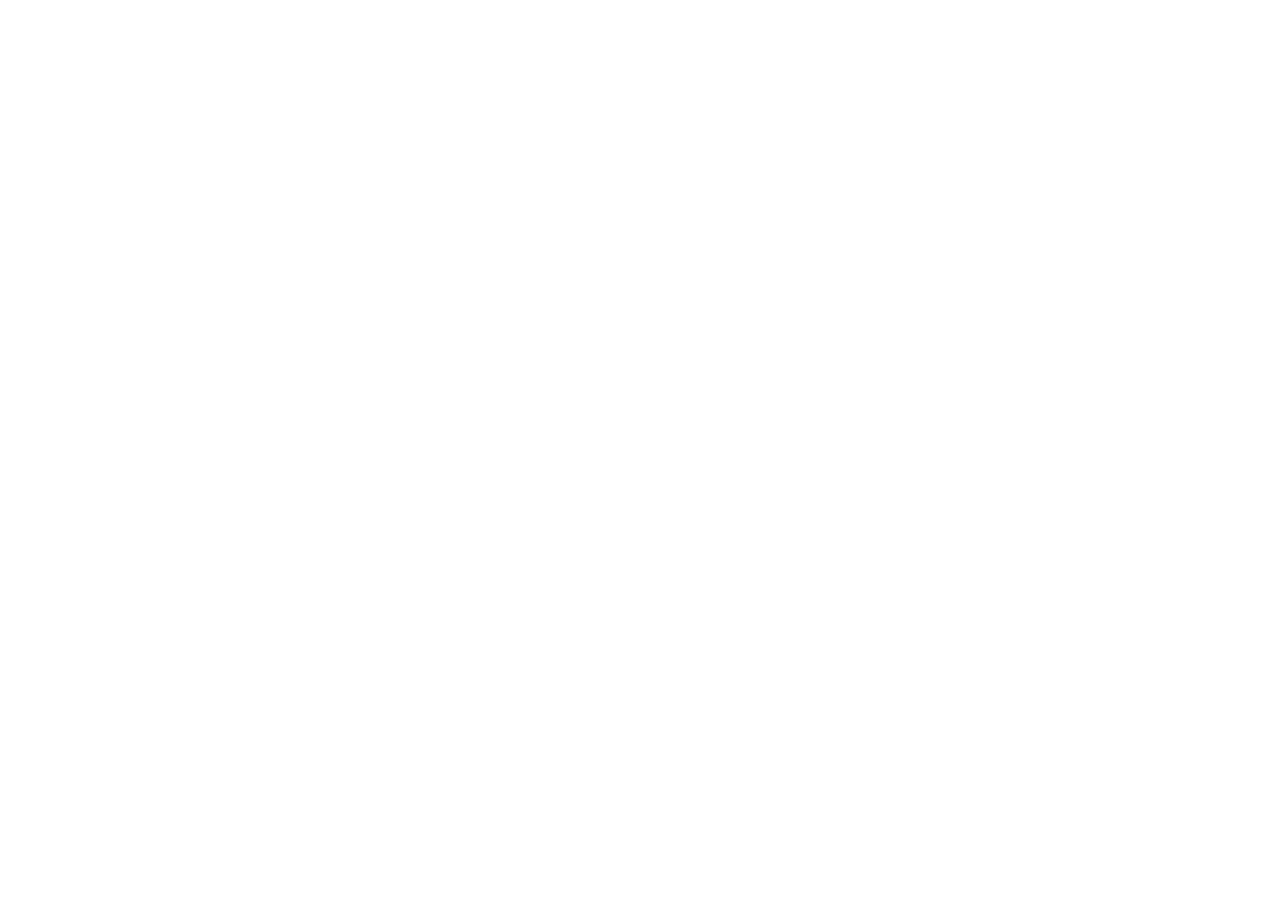
==== index.html @ 07e69b1e "header" ====
<!DOCTYPE html>
<html lang="en">
<head>
    <meta charset="UTF-8">
    <meta http-equiv="X-UA-Compatible" content="IE=edge">
    <meta name="viewport" content="width=device-width, initial-scale=1.0">
    <title>Document</title>
</head>
<body>
    <nav></nav>

    <header></header>
</body>
</html>
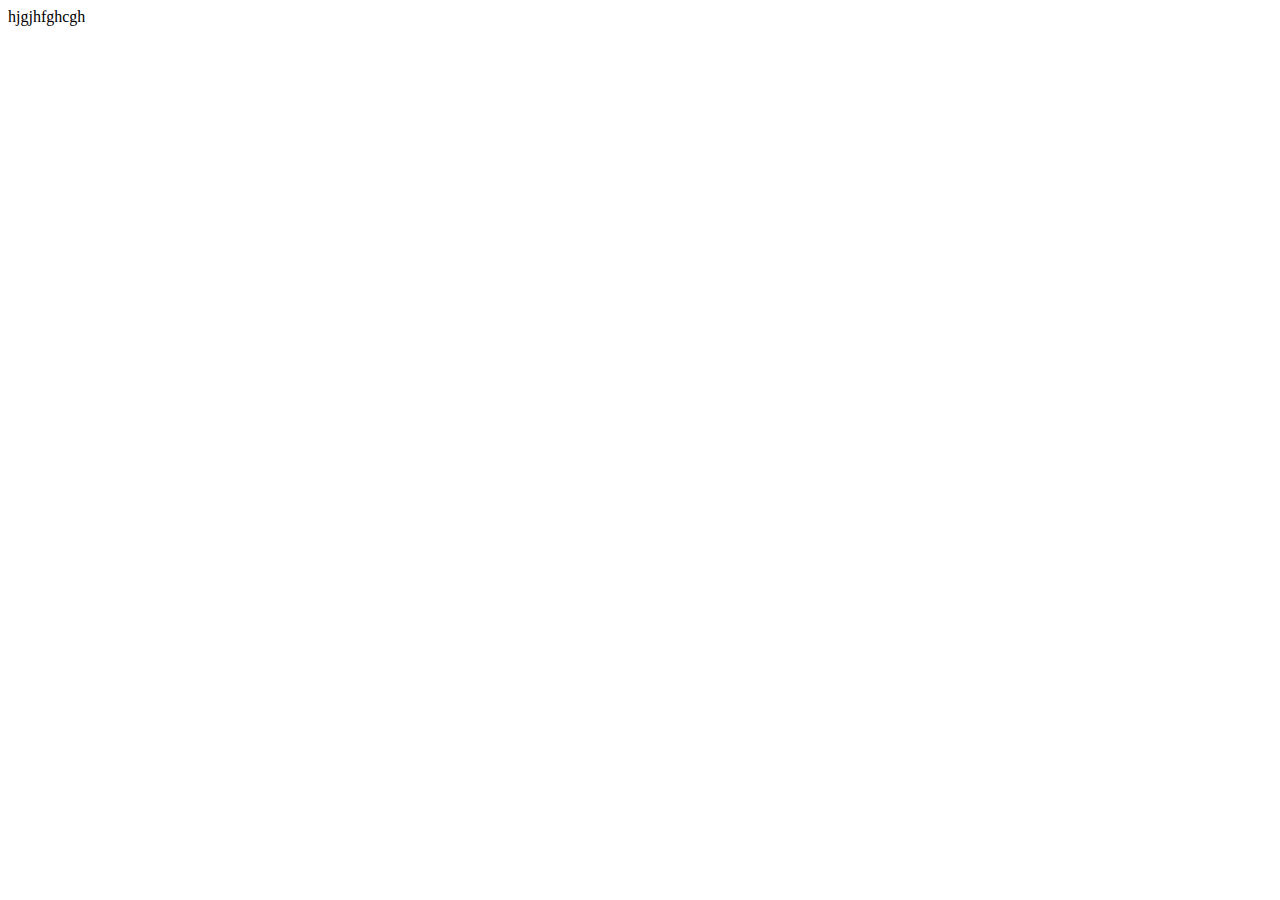
==== commit 55274676: "Merge pull request #1 from G12251/Gulnoza" ====
--- a/index.html
+++ b/index.html
@@ -4,11 +4,12 @@
     <meta charset="UTF-8">
     <meta http-equiv="X-UA-Compatible" content="IE=edge">
     <meta name="viewport" content="width=device-width, initial-scale=1.0">
-    <title>Document</title>
+    <title>My Team</title>
 </head>
 <body>
-    <nav></nav>
-
-    <header></header>
+    <nav>
+        hjgjhfghcgh
+    </nav>
+    
 </body>
 </html>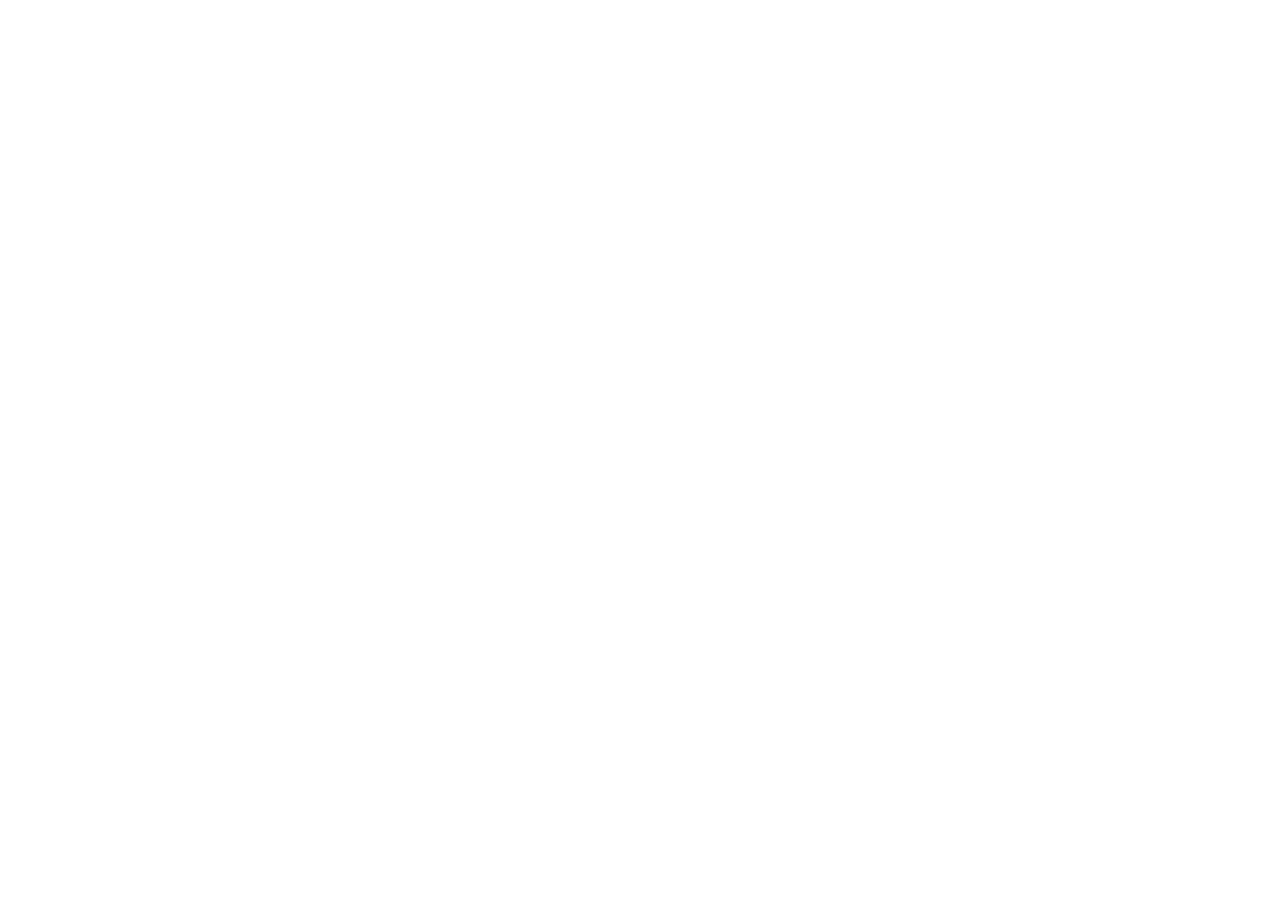
==== commit 5f497699: "asd" ====
--- a/index.html
+++ b/index.html
@@ -4,12 +4,10 @@
     <meta charset="UTF-8">
     <meta http-equiv="X-UA-Compatible" content="IE=edge">
     <meta name="viewport" content="width=device-width, initial-scale=1.0">
-    <title>My Team</title>
+    <title>Document</title>
 </head>
 <body>
-    <nav>
-        hjgjhfghcgh
-    </nav>
-    
+    <nav></nav>
+    <header></header>
 </body>
 </html>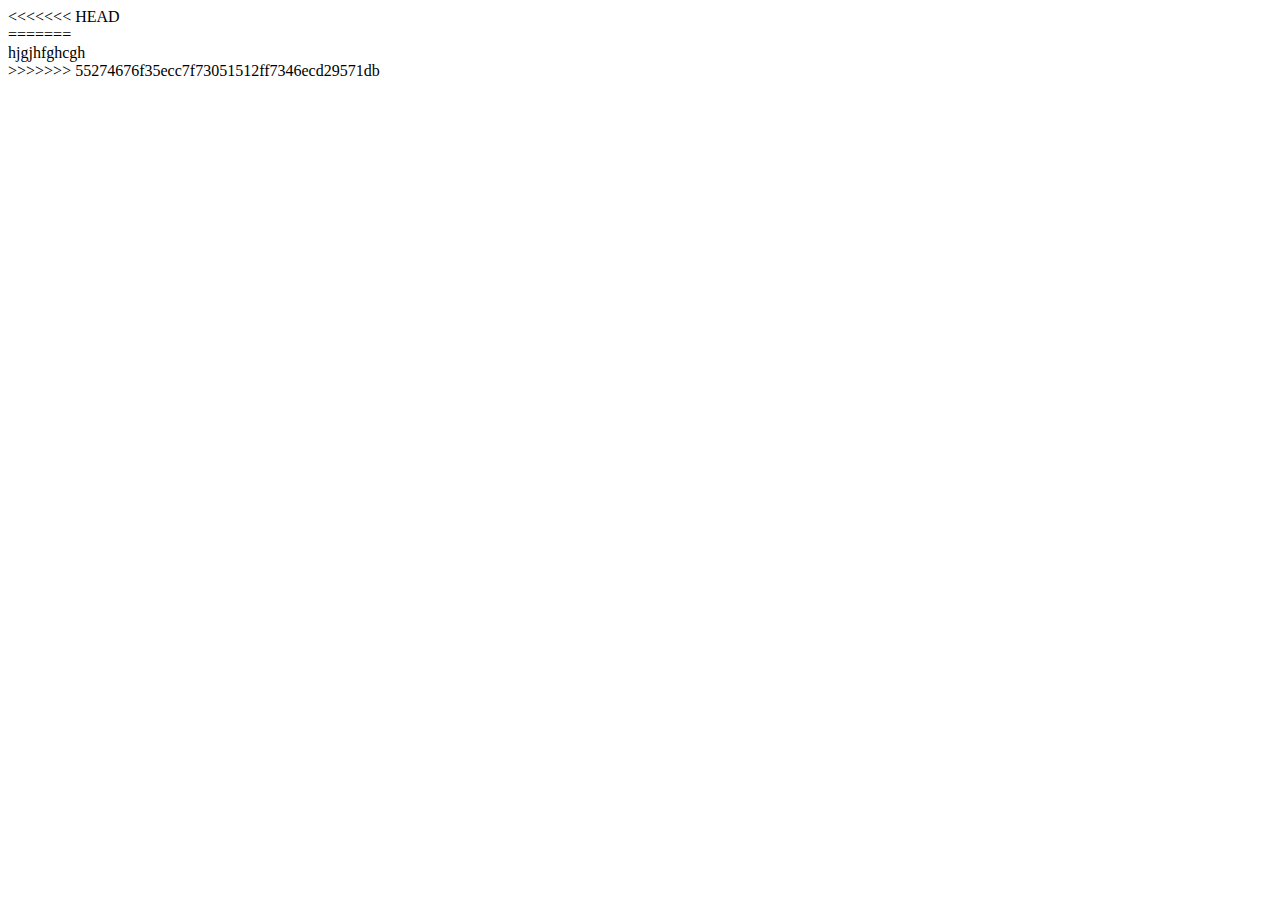
==== commit 573f1d96: "change" ====
--- a/index.html
+++ b/index.html
@@ -4,10 +4,17 @@
     <meta charset="UTF-8">
     <meta http-equiv="X-UA-Compatible" content="IE=edge">
     <meta name="viewport" content="width=device-width, initial-scale=1.0">
-    <title>Document</title>
+    <title>My Team</title>
 </head>
 <body>
+<<<<<<< HEAD
     <nav></nav>
     <header></header>
+=======
+    <nav>
+        hjgjhfghcgh
+    </nav>
+    
+>>>>>>> 55274676f35ecc7f73051512ff7346ecd29571db
 </body>
 </html>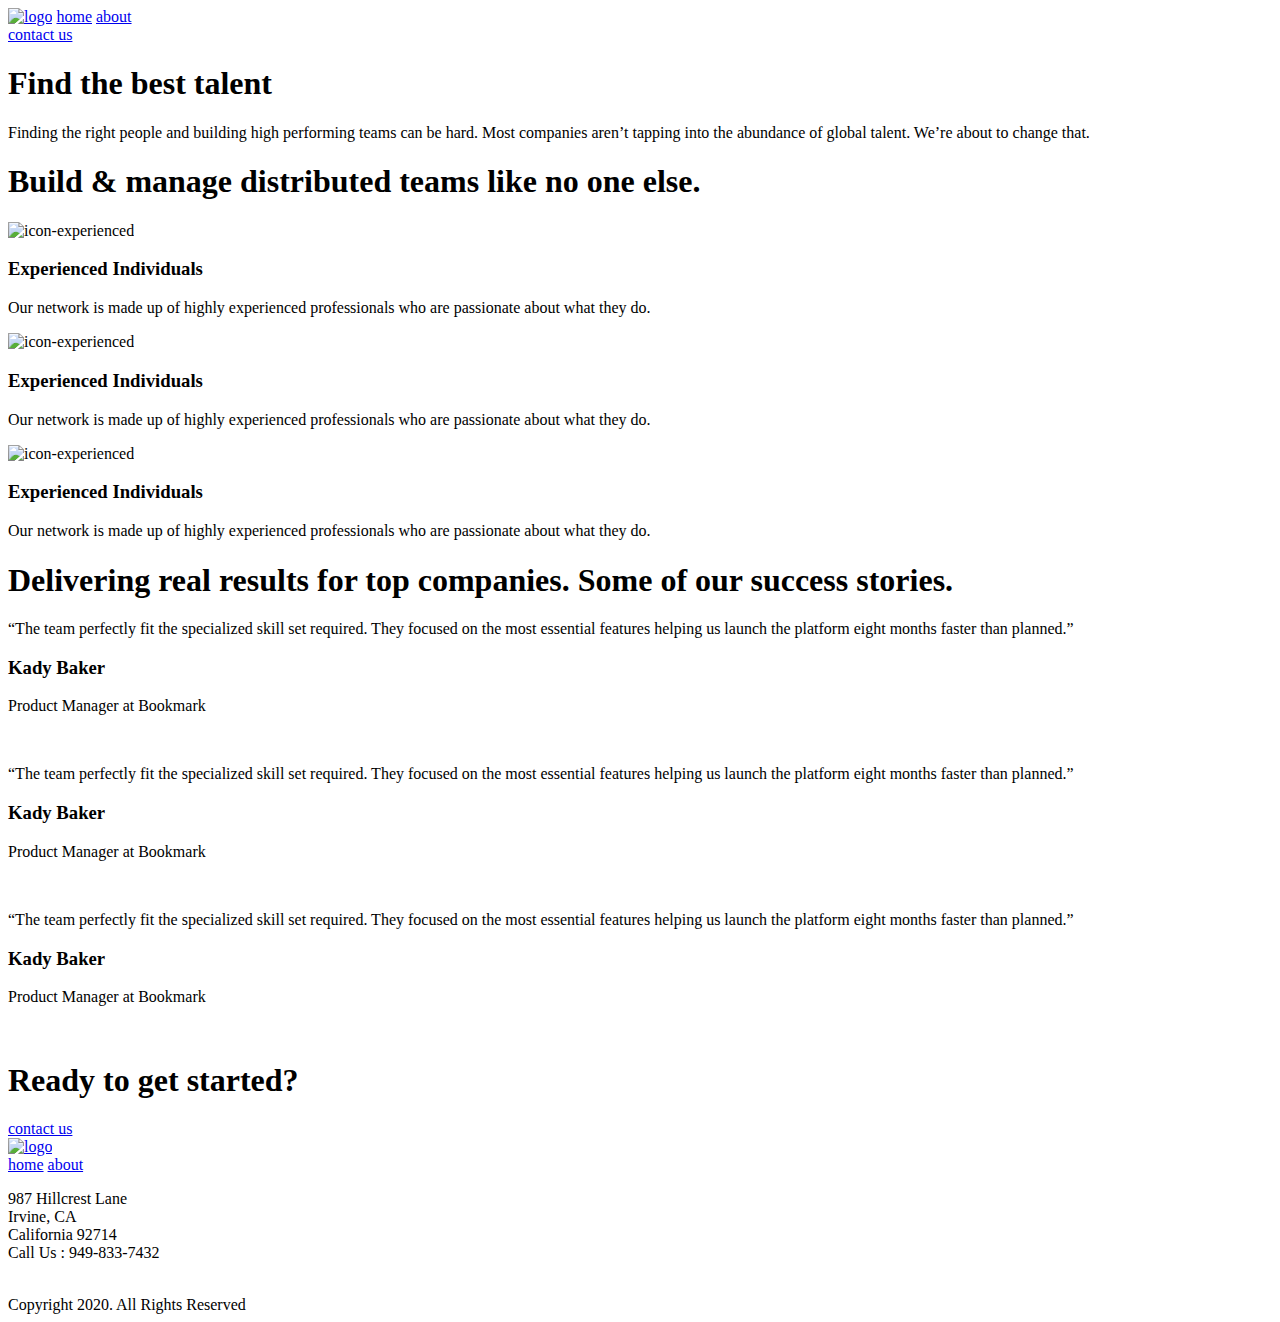
==== commit 659a6403: "Update index.html" ====
--- a/index.html
+++ b/index.html
@@ -1,20 +1,198 @@
 <!DOCTYPE html>
 <html lang="en">
-<head>
-    <meta charset="UTF-8">
-    <meta http-equiv="X-UA-Compatible" content="IE=edge">
-    <meta name="viewport" content="width=device-width, initial-scale=1.0">
-    <title>My Team</title>
-</head>
-<body>
-<<<<<<< HEAD
-    <nav></nav>
-    <header></header>
-=======
-    <nav>
-        hjgjhfghcgh
-    </nav>
-    
->>>>>>> 55274676f35ecc7f73051512ff7346ecd29571db
-</body>
-</html>+  <head>
+    <meta charset="UTF-8" />
+    <meta http-equiv="X-UA-Compatible" content="IE=edge" />
+    <meta name="viewport" content="width=device-width, initial-scale=1.0" />
+    <title>My team</title>
+    <link rel="stylesheet" href="./css/common.css" />
+  </head>
+  <body>
+    <header class="header">
+      <nav>
+        <div class="nav_container container">
+          <div class="nav_left">
+            <span
+              ><a href="#"> <img src="./images/logo.svg" alt="logo" /></a
+            ></span>
+            <a href="#">home</a>
+            <a href="#">about</a>
+          </div>
+          <div class="nav_right">
+            <a href="#"> contact us</a>
+          </div>
+        </div>
+      </nav>
+
+      <section class="header_section container">
+        <div class="head_left">
+          <h1>Find the best <span>talent</span></h1>
+        </div>
+        <div class="head_right">
+          <span class="line"></span>
+          <p>
+            Finding the right people and building high performing teams can be
+            hard. Most companies aren’t tapping into the abundance of global
+            talent. We’re about to change that.
+          </p>
+        </div>
+      </section>
+    </header>
+    <main>
+      <section class="about">
+        <div class="about_container container">
+          <div class="about_left">
+            <p></p>
+            <h1>Build & manage distributed teams like no one else.</h1>
+          </div>
+          <div class="about_right">
+            <div class="right_block">
+              <div class="block_img">
+                <img
+                  src="./images/icon-experienced.svg"
+                  alt="icon-experienced"
+                />
+              </div>
+              <div class="block_texts">
+                <h3>Experienced Individuals</h3>
+                <p>
+                  Our network is made up of highly experienced professionals who
+                  are passionate about what they do.
+                </p>
+              </div>
+            </div>
+
+            <div class="right_block">
+              <div class="block_img">
+                <img
+                  src="./images/icon-experienced.svg"
+                  alt="icon-experienced"
+                />
+              </div>
+              <div class="block_texts">
+                <h3>Experienced Individuals</h3>
+                <p>
+                  Our network is made up of highly experienced professionals who
+                  are passionate about what they do.
+                </p>
+              </div>
+            </div>
+
+            <div class="right_block">
+              <div class="block_img">
+                <img
+                  src="./images/icon-experienced.svg"
+                  alt="icon-experienced"
+                />
+              </div>
+              <div class="block_texts">
+                <h3>Experienced Individuals</h3>
+                <p>
+                  Our network is made up of highly experienced professionals who
+                  are passionate about what they do.
+                </p>
+              </div>
+            </div>
+          </div>
+        </div>
+      </section>
+
+      <section class="stories">
+        <div class="stories_container container">
+          <div class="stories_header">
+            <h1>
+              Delivering real results for top companies. Some of our
+              <span>success stories.</span>
+            </h1>
+          </div>
+          <div class="stories_block_container">
+            <div class="stories_block">
+              <div class="stories_text">
+                <p>
+                  “The team perfectly fit the specialized skill set required.
+                  They focused on the most essential features helping us launch
+                  the platform eight months faster than planned.”
+                </p>
+              </div>
+              <div class="stories_clients">
+                <h3>Kady Baker</h3>
+                <p>Product Manager at Bookmark</p>
+              </div>
+              <div class="stories_img">
+                <img src="./images/user-kady.svg" alt="" />
+              </div>
+            </div>
+            <div class="stories_block">
+              <div class="stories_text">
+                <p>
+                  “The team perfectly fit the specialized skill set required.
+                  They focused on the most essential features helping us launch
+                  the platform eight months faster than planned.”
+                </p>
+              </div>
+              <div class="stories_clients">
+                <h3>Kady Baker</h3>
+                <p>Product Manager at Bookmark</p>
+              </div>
+              <div class="stories_img">
+                <img src="./images/user-kady.svg" alt="" />
+              </div>
+            </div>
+            <div class="stories_block">
+              <div class="stories_text">
+                <p>
+                  “The team perfectly fit the specialized skill set required.
+                  They focused on the most essential features helping us launch
+                  the platform eight months faster than planned.”
+                </p>
+              </div>
+              <div class="stories_clients">
+                <h3>Kady Baker</h3>
+                <p>Product Manager at Bookmark</p>
+              </div>
+              <div class="stories_img">
+                <img src="./images/user-kady.svg" alt="" />
+              </div>
+            </div>
+          </div>
+        </div>
+      </section>
+
+      <section class="contact_us">
+        <div class="contact_us_container">
+          <h1>Ready to get started?</h1>
+          <a href="#">contact us</a>
+        </div>
+      </section>
+    </main>
+    <footer>
+      <div class="footer_container container">
+        <div class="footer_left">
+          <div class="fl_1">
+            <span
+              ><a href="#"> <img src="./images/logo.svg" alt="logo" /></a
+            ></span>
+            <div class="fl_text">
+              <a href="#">home</a>
+              <a href="#">about</a>
+            </div>
+          </div>
+          <div class="fl_2">
+            <p>
+              987 Hillcrest Lane <br> Irvine, CA <br> California 92714 <br> Call Us :
+              949-833-7432
+            </p>
+          </div>
+        </div>
+        <div class="footer_right">
+          <div class="fr_social">
+            <img src="./images/facebook.svg" alt="" />
+            <img src="./images/pinterest.svg" alt="" />
+            <img src="./images/twitter.svg" alt="" />
+          </div>
+          <div class="fr_text">Copyright 2020. All Rights Reserved</div>
+        </div>
+      </div>
+    </footer>
+  </body>
+</html>
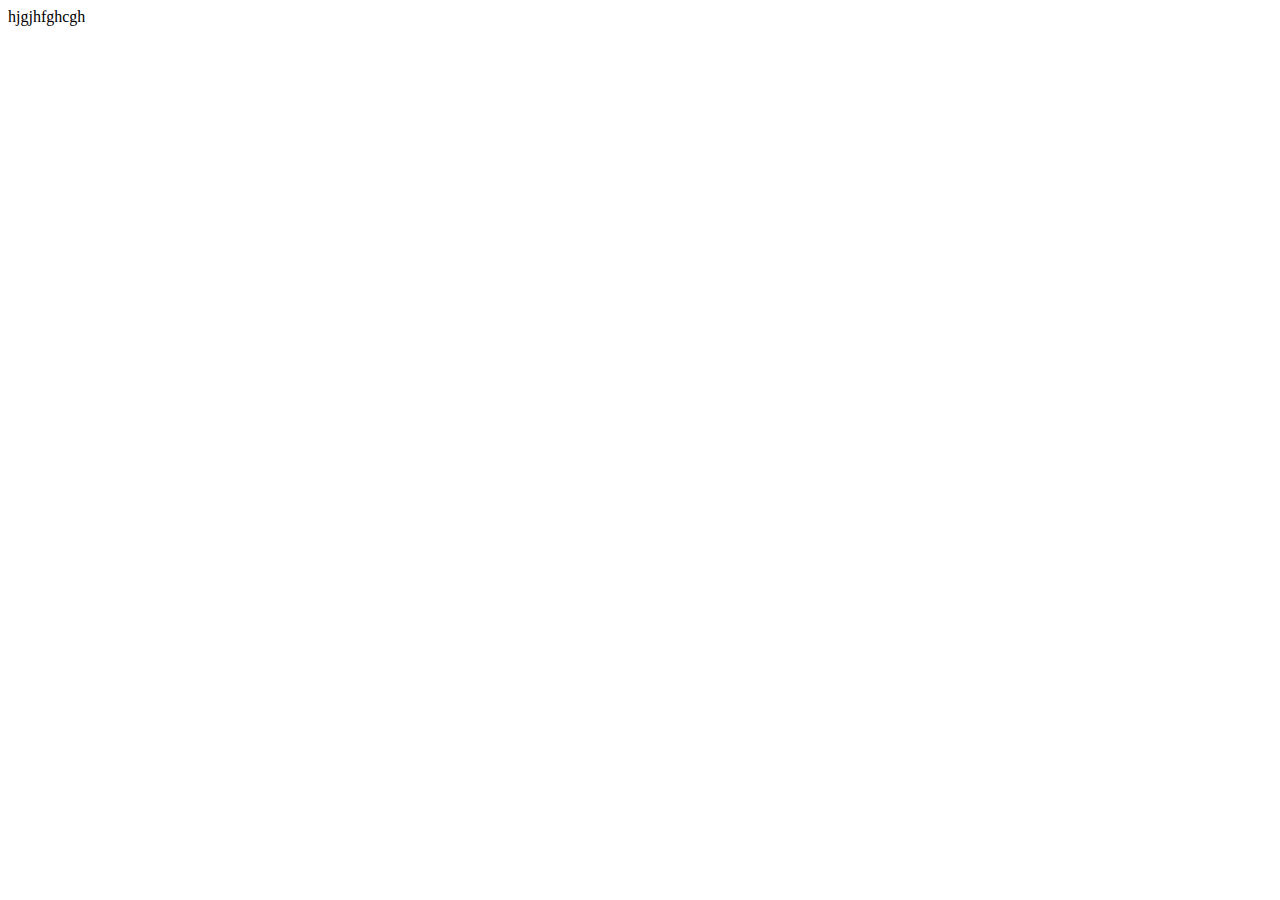
==== commit cc8da673: "l" ====
--- a/index.html
+++ b/index.html
@@ -1,198 +1,15 @@
 <!DOCTYPE html>
 <html lang="en">
-  <head>
-    <meta charset="UTF-8" />
-    <meta http-equiv="X-UA-Compatible" content="IE=edge" />
-    <meta name="viewport" content="width=device-width, initial-scale=1.0" />
-    <title>My team</title>
-    <link rel="stylesheet" href="./css/common.css" />
-  </head>
-  <body>
-    <header class="header">
-      <nav>
-        <div class="nav_container container">
-          <div class="nav_left">
-            <span
-              ><a href="#"> <img src="./images/logo.svg" alt="logo" /></a
-            ></span>
-            <a href="#">home</a>
-            <a href="#">about</a>
-          </div>
-          <div class="nav_right">
-            <a href="#"> contact us</a>
-          </div>
-        </div>
-      </nav>
-
-      <section class="header_section container">
-        <div class="head_left">
-          <h1>Find the best <span>talent</span></h1>
-        </div>
-        <div class="head_right">
-          <span class="line"></span>
-          <p>
-            Finding the right people and building high performing teams can be
-            hard. Most companies aren’t tapping into the abundance of global
-            talent. We’re about to change that.
-          </p>
-        </div>
-      </section>
-    </header>
-    <main>
-      <section class="about">
-        <div class="about_container container">
-          <div class="about_left">
-            <p></p>
-            <h1>Build & manage distributed teams like no one else.</h1>
-          </div>
-          <div class="about_right">
-            <div class="right_block">
-              <div class="block_img">
-                <img
-                  src="./images/icon-experienced.svg"
-                  alt="icon-experienced"
-                />
-              </div>
-              <div class="block_texts">
-                <h3>Experienced Individuals</h3>
-                <p>
-                  Our network is made up of highly experienced professionals who
-                  are passionate about what they do.
-                </p>
-              </div>
-            </div>
-
-            <div class="right_block">
-              <div class="block_img">
-                <img
-                  src="./images/icon-experienced.svg"
-                  alt="icon-experienced"
-                />
-              </div>
-              <div class="block_texts">
-                <h3>Experienced Individuals</h3>
-                <p>
-                  Our network is made up of highly experienced professionals who
-                  are passionate about what they do.
-                </p>
-              </div>
-            </div>
-
-            <div class="right_block">
-              <div class="block_img">
-                <img
-                  src="./images/icon-experienced.svg"
-                  alt="icon-experienced"
-                />
-              </div>
-              <div class="block_texts">
-                <h3>Experienced Individuals</h3>
-                <p>
-                  Our network is made up of highly experienced professionals who
-                  are passionate about what they do.
-                </p>
-              </div>
-            </div>
-          </div>
-        </div>
-      </section>
-
-      <section class="stories">
-        <div class="stories_container container">
-          <div class="stories_header">
-            <h1>
-              Delivering real results for top companies. Some of our
-              <span>success stories.</span>
-            </h1>
-          </div>
-          <div class="stories_block_container">
-            <div class="stories_block">
-              <div class="stories_text">
-                <p>
-                  “The team perfectly fit the specialized skill set required.
-                  They focused on the most essential features helping us launch
-                  the platform eight months faster than planned.”
-                </p>
-              </div>
-              <div class="stories_clients">
-                <h3>Kady Baker</h3>
-                <p>Product Manager at Bookmark</p>
-              </div>
-              <div class="stories_img">
-                <img src="./images/user-kady.svg" alt="" />
-              </div>
-            </div>
-            <div class="stories_block">
-              <div class="stories_text">
-                <p>
-                  “The team perfectly fit the specialized skill set required.
-                  They focused on the most essential features helping us launch
-                  the platform eight months faster than planned.”
-                </p>
-              </div>
-              <div class="stories_clients">
-                <h3>Kady Baker</h3>
-                <p>Product Manager at Bookmark</p>
-              </div>
-              <div class="stories_img">
-                <img src="./images/user-kady.svg" alt="" />
-              </div>
-            </div>
-            <div class="stories_block">
-              <div class="stories_text">
-                <p>
-                  “The team perfectly fit the specialized skill set required.
-                  They focused on the most essential features helping us launch
-                  the platform eight months faster than planned.”
-                </p>
-              </div>
-              <div class="stories_clients">
-                <h3>Kady Baker</h3>
-                <p>Product Manager at Bookmark</p>
-              </div>
-              <div class="stories_img">
-                <img src="./images/user-kady.svg" alt="" />
-              </div>
-            </div>
-          </div>
-        </div>
-      </section>
-
-      <section class="contact_us">
-        <div class="contact_us_container">
-          <h1>Ready to get started?</h1>
-          <a href="#">contact us</a>
-        </div>
-      </section>
-    </main>
-    <footer>
-      <div class="footer_container container">
-        <div class="footer_left">
-          <div class="fl_1">
-            <span
-              ><a href="#"> <img src="./images/logo.svg" alt="logo" /></a
-            ></span>
-            <div class="fl_text">
-              <a href="#">home</a>
-              <a href="#">about</a>
-            </div>
-          </div>
-          <div class="fl_2">
-            <p>
-              987 Hillcrest Lane <br> Irvine, CA <br> California 92714 <br> Call Us :
-              949-833-7432
-            </p>
-          </div>
-        </div>
-        <div class="footer_right">
-          <div class="fr_social">
-            <img src="./images/facebook.svg" alt="" />
-            <img src="./images/pinterest.svg" alt="" />
-            <img src="./images/twitter.svg" alt="" />
-          </div>
-          <div class="fr_text">Copyright 2020. All Rights Reserved</div>
-        </div>
-      </div>
-    </footer>
-  </body>
-</html>
+<head>
+    <meta charset="UTF-8">
+    <meta http-equiv="X-UA-Compatible" content="IE=edge">
+    <meta name="viewport" content="width=device-width, initial-scale=1.0">
+    <title>My Team</title>
+</head>
+<body>
+    <nav>
+        hjgjhfghcgh
+    </nav>
+    
+</body>
+</html>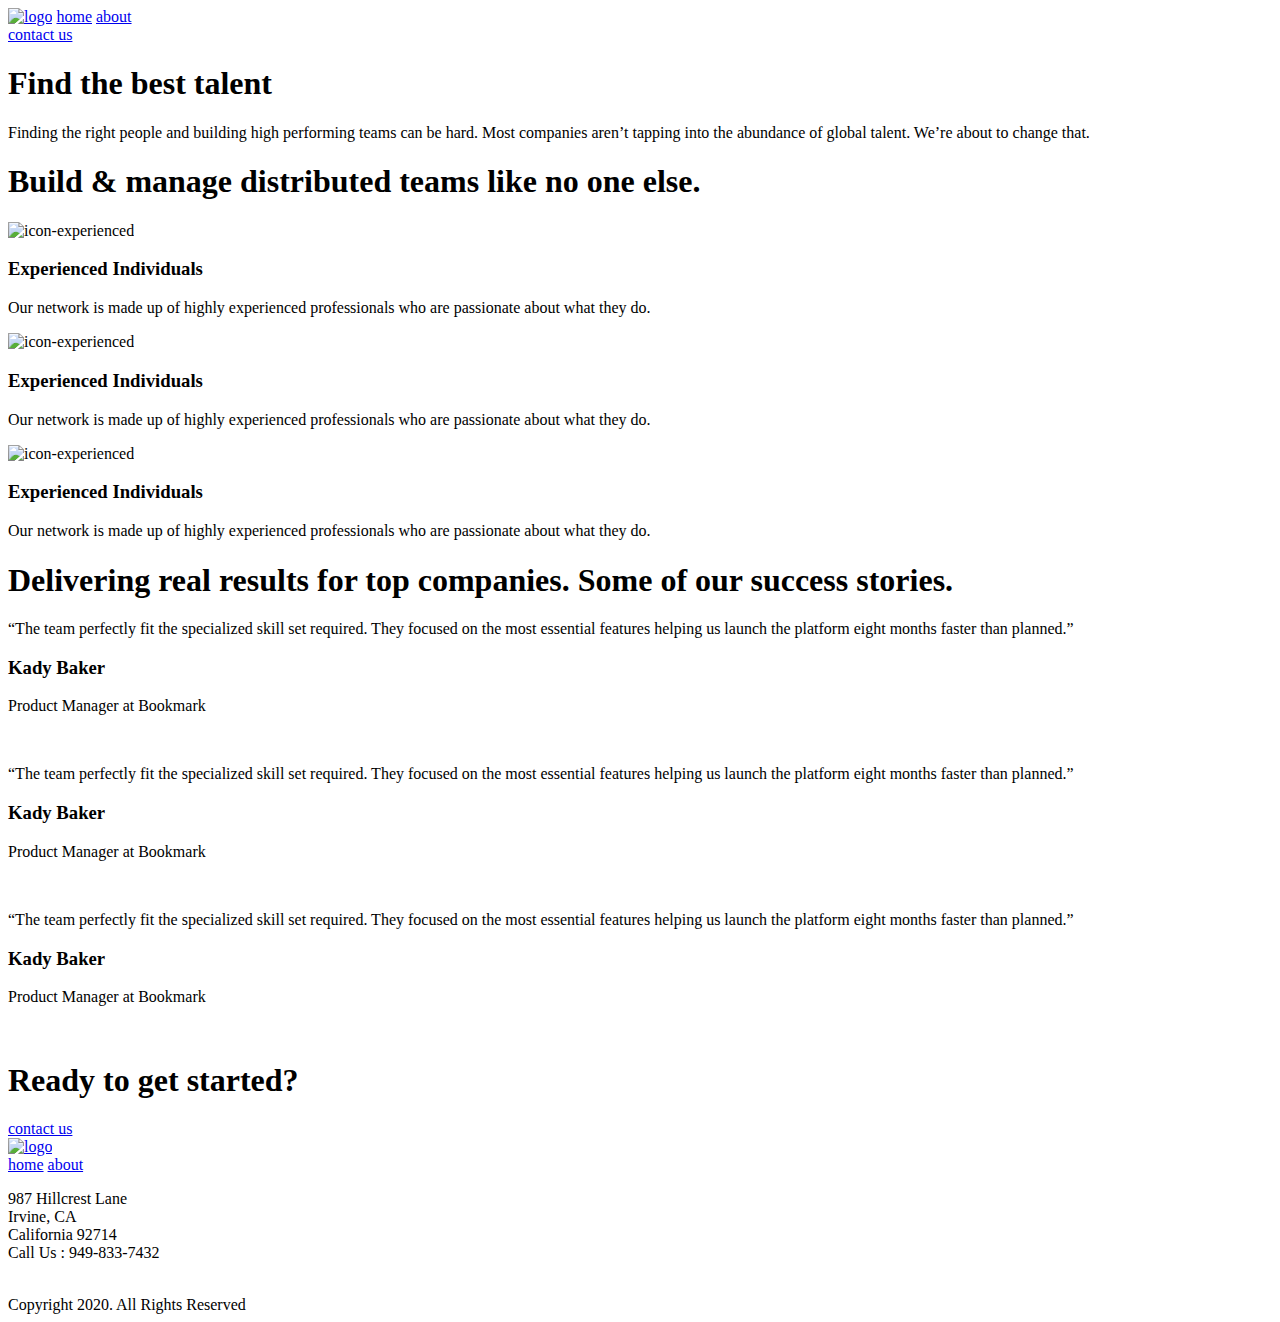
==== commit 763fb94f: "u" ====
--- a/index.html
+++ b/index.html
@@ -1,15 +1,198 @@
 <!DOCTYPE html>
 <html lang="en">
-<head>
-    <meta charset="UTF-8">
-    <meta http-equiv="X-UA-Compatible" content="IE=edge">
-    <meta name="viewport" content="width=device-width, initial-scale=1.0">
-    <title>My Team</title>
-</head>
-<body>
-    <nav>
-        hjgjhfghcgh
-    </nav>
-    
-</body>
-</html>+  <head>
+    <meta charset="UTF-8" />
+    <meta http-equiv="X-UA-Compatible" content="IE=edge" />
+    <meta name="viewport" content="width=device-width, initial-scale=1.0" />
+    <title>My team</title>
+    <link rel="stylesheet" href="./css/common.css" />
+  </head>
+  <body>
+    <header class="header">
+      <nav>
+        <div class="nav_container container">
+          <div class="nav_left">
+            <span
+              ><a href="#"> <img src="./images/logo.svg" alt="logo" /></a
+            ></span>
+            <a href="#">home</a>
+            <a href="#">about</a>
+          </div>
+          <div class="nav_right">
+            <a href="#"> contact us</a>
+          </div>
+        </div>
+      </nav>
+
+      <section class="header_section container">
+        <div class="head_left">
+          <h1>Find the best <span>talent</span></h1>
+        </div>
+        <div class="head_right">
+          <span class="line"></span>
+          <p>
+            Finding the right people and building high performing teams can be
+            hard. Most companies aren’t tapping into the abundance of global
+            talent. We’re about to change that.
+          </p>
+        </div>
+      </section>
+    </header>
+    <main>
+      <section class="about">
+        <div class="about_container container">
+          <div class="about_left">
+            <p></p>
+            <h1>Build & manage distributed teams like no one else.</h1>
+          </div>
+          <div class="about_right">
+            <div class="right_block">
+              <div class="block_img">
+                <img
+                  src="./images/icon-experienced.svg"
+                  alt="icon-experienced"
+                />
+              </div>
+              <div class="block_texts">
+                <h3>Experienced Individuals</h3>
+                <p>
+                  Our network is made up of highly experienced professionals who
+                  are passionate about what they do.
+                </p>
+              </div>
+            </div>
+
+            <div class="right_block">
+              <div class="block_img">
+                <img
+                  src="./images/icon-experienced.svg"
+                  alt="icon-experienced"
+                />
+              </div>
+              <div class="block_texts">
+                <h3>Experienced Individuals</h3>
+                <p>
+                  Our network is made up of highly experienced professionals who
+                  are passionate about what they do.
+                </p>
+              </div>
+            </div>
+
+            <div class="right_block">
+              <div class="block_img">
+                <img
+                  src="./images/icon-experienced.svg"
+                  alt="icon-experienced"
+                />
+              </div>
+              <div class="block_texts">
+                <h3>Experienced Individuals</h3>
+                <p>
+                  Our network is made up of highly experienced professionals who
+                  are passionate about what they do.
+                </p>
+              </div>
+            </div>
+          </div>
+        </div>
+      </section>
+
+      <section class="stories">
+        <div class="stories_container container">
+          <div class="stories_header">
+            <h1>
+              Delivering real results for top companies. Some of our
+              <span>success stories.</span>
+            </h1>
+          </div>
+          <div class="stories_block_container">
+            <div class="stories_block">
+              <div class="stories_text">
+                <p>
+                  “The team perfectly fit the specialized skill set required.
+                  They focused on the most essential features helping us launch
+                  the platform eight months faster than planned.”
+                </p>
+              </div>
+              <div class="stories_clients">
+                <h3>Kady Baker</h3>
+                <p>Product Manager at Bookmark</p>
+              </div>
+              <div class="stories_img">
+                <img src="./images/user-kady.svg" alt="" />
+              </div>
+            </div>
+            <div class="stories_block">
+              <div class="stories_text">
+                <p>
+                  “The team perfectly fit the specialized skill set required.
+                  They focused on the most essential features helping us launch
+                  the platform eight months faster than planned.”
+                </p>
+              </div>
+              <div class="stories_clients">
+                <h3>Kady Baker</h3>
+                <p>Product Manager at Bookmark</p>
+              </div>
+              <div class="stories_img">
+                <img src="./images/user-kady.svg" alt="" />
+              </div>
+            </div>
+            <div class="stories_block">
+              <div class="stories_text">
+                <p>
+                  “The team perfectly fit the specialized skill set required.
+                  They focused on the most essential features helping us launch
+                  the platform eight months faster than planned.”
+                </p>
+              </div>
+              <div class="stories_clients">
+                <h3>Kady Baker</h3>
+                <p>Product Manager at Bookmark</p>
+              </div>
+              <div class="stories_img">
+                <img src="./images/user-kady.svg" alt="" />
+              </div>
+            </div>
+          </div>
+        </div>
+      </section>
+
+      <section class="contact_us">
+        <div class="contact_us_container">
+          <h1>Ready to get started?</h1>
+          <a href="#">contact us</a>
+        </div>
+      </section>
+    </main>
+    <footer>
+      <div class="footer_container container">
+        <div class="footer_left">
+          <div class="fl_1">
+            <span
+              ><a href="#"> <img src="./images/logo.svg" alt="logo" /></a
+            ></span>
+            <div class="fl_text">
+              <a href="#">home</a>
+              <a href="#">about</a>
+            </div>
+          </div>
+          <div class="fl_2">
+            <p>
+              987 Hillcrest Lane <br> Irvine, CA <br> California 92714 <br> Call Us :
+              949-833-7432
+            </p>
+          </div>
+        </div>
+        <div class="footer_right">
+          <div class="fr_social">
+            <img src="./images/facebook.svg" alt="" />
+            <img src="./images/pinterest.svg" alt="" />
+            <img src="./images/twitter.svg" alt="" />
+          </div>
+          <div class="fr_text">Copyright 2020. All Rights Reserved</div>
+        </div>
+      </div>
+    </footer>
+  </body>
+</html>
